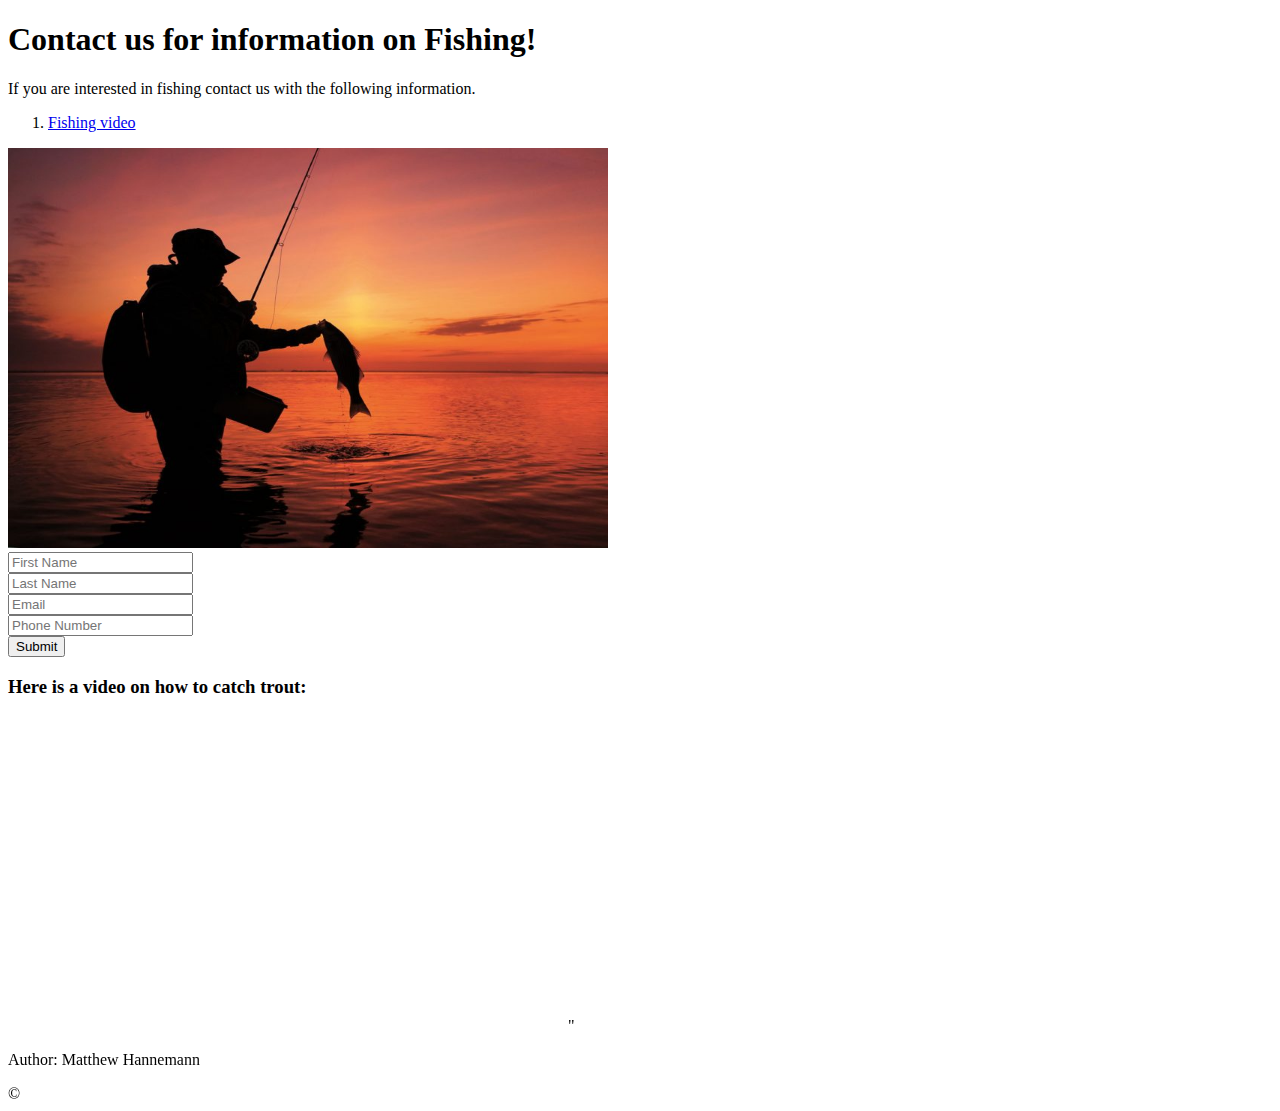
==== One-Page Website/one_page_website.html @ 694bebad "Add files via upload" ====
<!DOCTYPE html>
<html>
    <head>
    <title>Fishing Enthusiasts</title>
        <h1>Contact us for information on Fishing!</h1>
        <p>If you are interested in fishing contact us with the following information.</p>
    </head>
    <nav>
        <ol>
            <li><a href="https://www.youtube.com/embed/OYjXoE7UtMk?si=OFXVi9hCuD-i1h6k">Fishing video</a></li>
        </ol>
    </nav>
    <body>
        <img src="sunset-striper.jpg" width=600 height= 400 alt="Picture of a fisherman at sunset with a fish.">
        <div>
            <form>
                <input type="text" id="first Name" placeholder="First Name"><br>
                <input type="text" id="last Name" placeholder="Last Name"><br>
                <input type="email" id="email" placeholder="Email"><br>
                <input type="tel" placeholder="Phone Number"><br>
                <input type="submit" value="Submit">
            </form>
        </div>
        <div id="https://www.youtube.com/embed/OYjXoE7UtMk?si=OFXVi9hCuD-i1h6k">
        <h3>Here is a video on how to catch trout:</h3>
        </div>
        <section>
        <iframe width="560" height="315" src="https://www.youtube.com/embed/OYjXoE7UtMk?si=OFXVi9hCuD-i1h6k" title="YouTube video player" frameborder="0" allow="accelerometer; autoplay; clipboard-write; encrypted-media; gyroscope; picture-in-picture; web-share" referrerpolicy="strict-origin-when-cross-origin" allowfullscreen></iframe>"
        </section>
    </body>
    <footer>
            <p>Author: Matthew Hannemann</p>
            &copy;
    </footer>
</html>
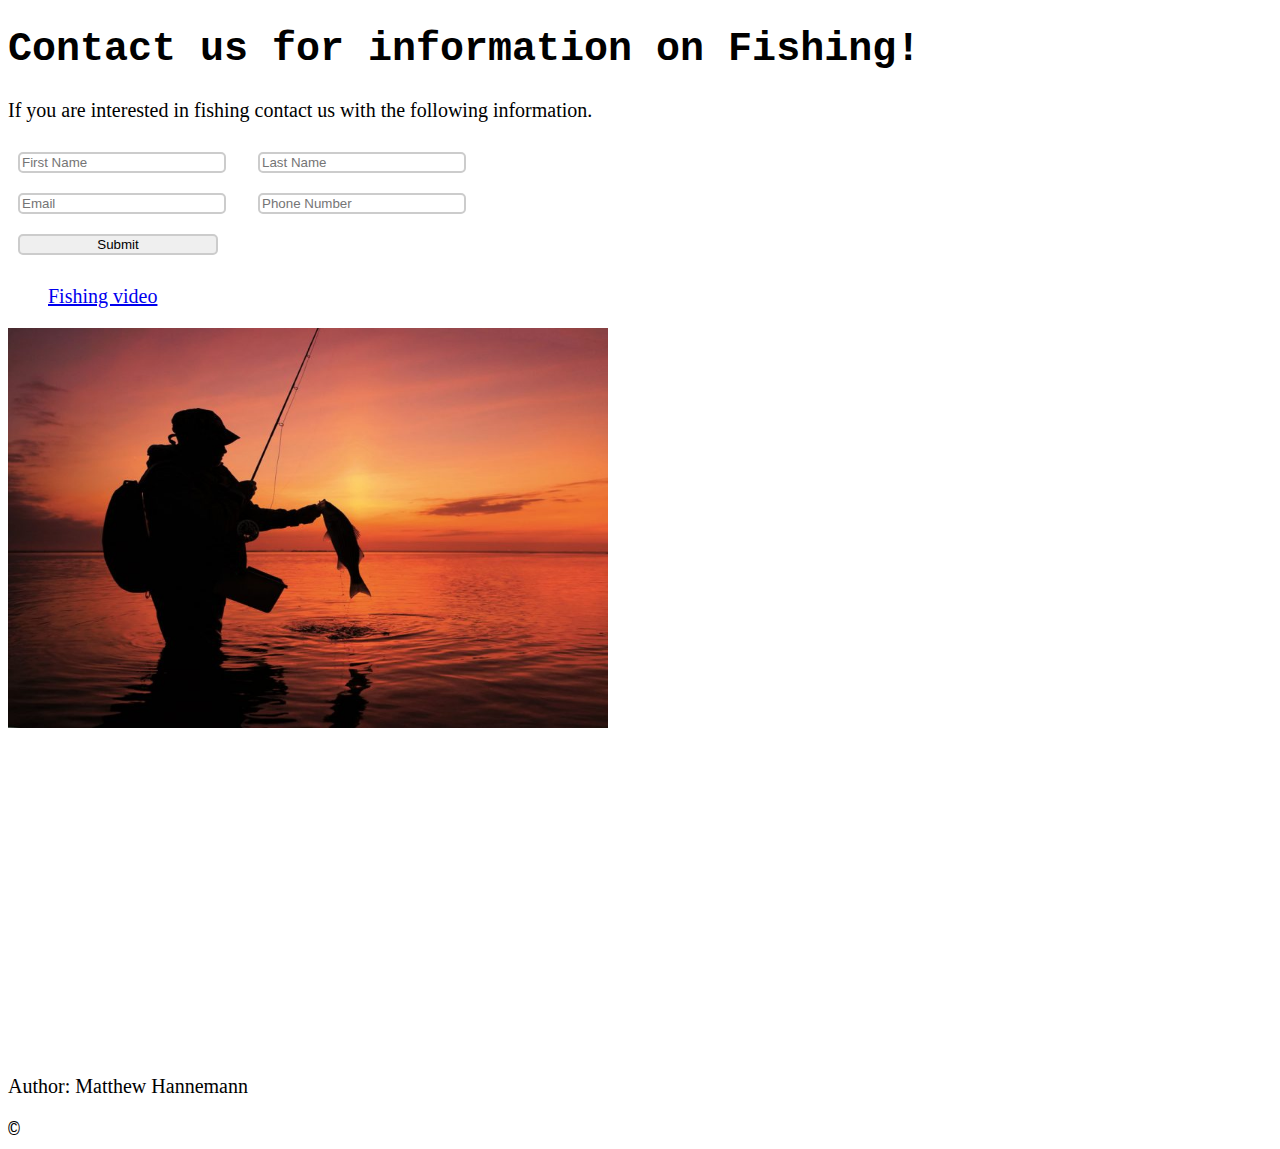
==== commit c78cfd41: "Add files via upload" ====
--- a/One-Page Website/one_page_website.html
+++ b/One-Page Website/one_page_website.html
@@ -1,35 +1,40 @@
 <!DOCTYPE html>
 <html>
-    <head>
+<link rel="stylesheet" href="one_page_website.css">
+
+<head>
+    <meta charset="UTF-8">
+    <meta name="viewport" content="width=device-width, initial-scale=1.0">
     <title>Fishing Enthusiasts</title>
-        <h1>Contact us for information on Fishing!</h1>
-        <p>If you are interested in fishing contact us with the following information.</p>
-    </head>
-    <nav>
-        <ol>
-            <li><a href="https://www.youtube.com/embed/OYjXoE7UtMk?si=OFXVi9hCuD-i1h6k">Fishing video</a></li>
-        </ol>
-    </nav>
-    <body>
-        <img src="sunset-striper.jpg" width=600 height= 400 alt="Picture of a fisherman at sunset with a fish.">
-        <div>
-            <form>
-                <input type="text" id="first Name" placeholder="First Name"><br>
-                <input type="text" id="last Name" placeholder="Last Name"><br>
-                <input type="email" id="email" placeholder="Email"><br>
-                <input type="tel" placeholder="Phone Number"><br>
-                <input type="submit" value="Submit">
-            </form>
+    <h1>Contact us for information on Fishing!</h1>
+    <p>If you are interested in fishing contact us with the following information.</p>
+</head>
+<body>
+        <form>
+            <input type="text" id="first Name" placeholder="First Name">
+            <input type="text" id="last Name" placeholder="Last Name"><br>
+            <input type="email" id="email" placeholder="Email">
+            <input type="tel" placeholder="Phone Number"><br>
+            <input type="submit" value="Submit">
+        </form>
+        <nav>
+            <ol>
+                <li><a href="#fishing-video">Fishing video</a></li> <!-- Link to the video section using an anchor link -->
+            </ol>
+        </nav>
+        
+        <img src="sunset-striper.jpg" width="600" height="400" alt="Picture of a fisherman at sunset with a fish.">
+        
+        <!-- Embedded Video Section -->
+        <div id="fishing-video"> <!-- Add an id for direct linking -->
+            <iframe width="560" height="315" src="https://www.youtube.com/embed/OYjXoE7UtMk?si=OFXVi9hCuD-i1h6k" 
+                    title="Fishing Video" frameborder="0" allowfullscreen>
+            </iframe>
         </div>
-        <div id="https://www.youtube.com/embed/OYjXoE7UtMk?si=OFXVi9hCuD-i1h6k">
-        <h3>Here is a video on how to catch trout:</h3>
-        </div>
-        <section>
-        <iframe width="560" height="315" src="https://www.youtube.com/embed/OYjXoE7UtMk?si=OFXVi9hCuD-i1h6k" title="YouTube video player" frameborder="0" allow="accelerometer; autoplay; clipboard-write; encrypted-media; gyroscope; picture-in-picture; web-share" referrerpolicy="strict-origin-when-cross-origin" allowfullscreen></iframe>"
-        </section>
-    </body>
-    <footer>
-            <p>Author: Matthew Hannemann</p>
-            &copy;
-    </footer>
+</body>
+<footer>
+    <p>Author: Matthew Hannemann</p>
+    &copy;
+</footer>
+
 </html>--- a/One-Page Website/one_page_website.css
+++ b/One-Page Website/one_page_website.css
@@ -0,0 +1,22 @@
+/*Changes the body font*/
+body {
+    font-family: "Lucida Console", "Courier New", monospace;
+    font-size: 20px
+}
+
+/*Changes the paragraph and list font*/
+p, li{
+    font-family: "Times New Roman", Times, serif;
+}
+
+/*input styling*/
+input {
+    width: 200px; /* Sets the width of the input fields */
+    margin: 10px; /* Adds margin between the input fields */
+    border: 2px solid #ccc; /* Sets the border of the input fields */
+    border-radius: 5px; /* Rounds the corners of the input fields */
+}
+
+li{
+    list-style-type: none;
+}